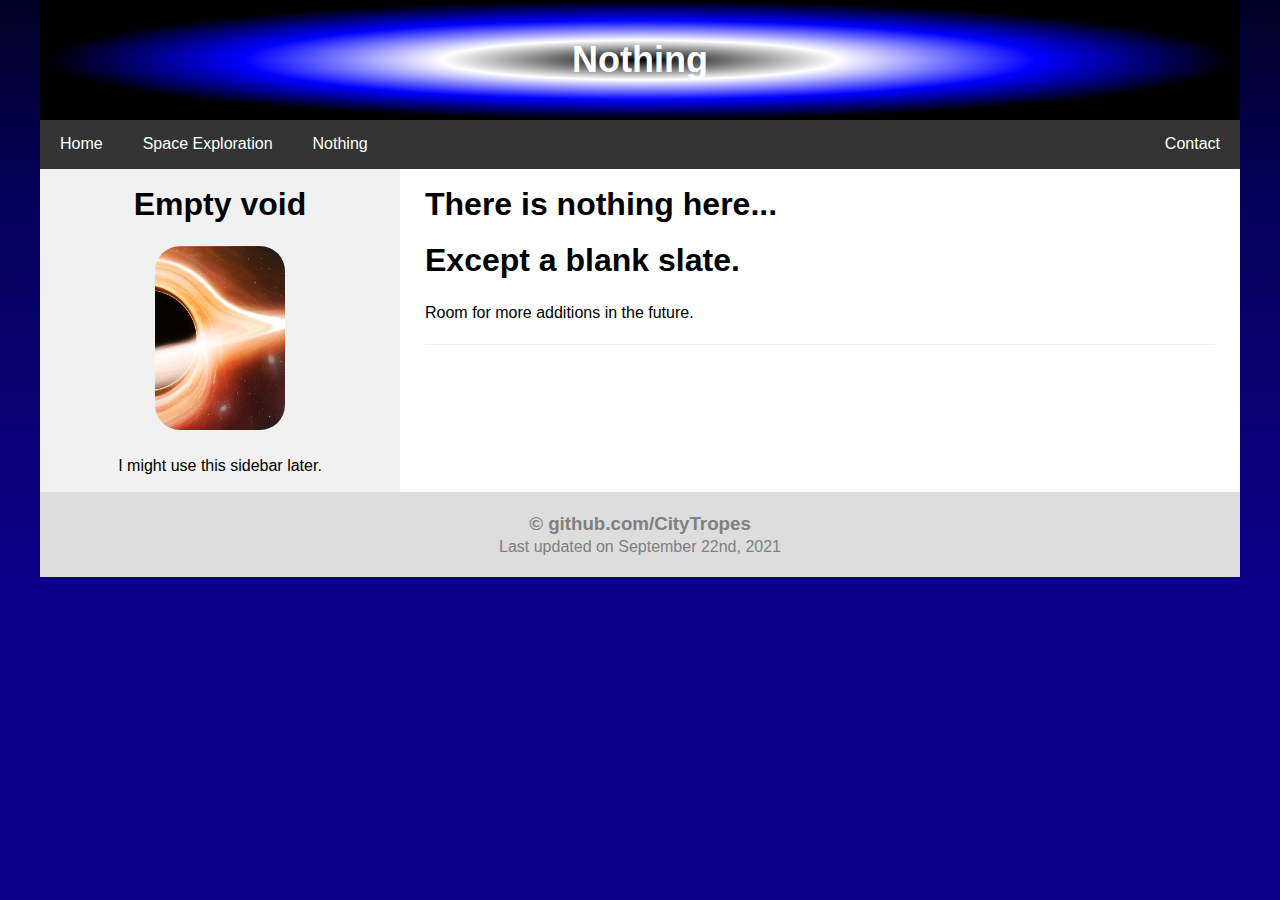
==== pages/nothing.html @ 532b37c0 "init commit" ====
<!DOCTYPE html>
<html lang="en">
<head>
<title>Nothing</title>
<meta charset="UTF-8">
<link rel='stylesheet' href='../styles/styles.css'/>
<meta name="viewport" content="width=device-width, initial-scale=1">
</head>

<body>

  <header class="header">
    <h1>Nothing</h1>
  </header>

  <nav class="navbar">
    <a href="../index.html">Home</a>
    <a href="topic.html">Space Exploration</a>
    <a href="Nothing.html">Nothing</a>
    <a href="contact.html" class="right">Contact</a>
  </nav>


  <div class="row">
    <section class="side">
      <h1>Empty void</h1>
      <p><br></p>
      <p>
        <img class="profilepic" src='../images/blackhole.jpg' alt="blackhole picture"/>
      </p>
      <p>

      <p><br>
         I might use this sidebar later.
      </p>
    </section>

    <section class="main">
      <h1>There is nothing here...</h1>
      <!-- <p><br></p> -->

      <article class="article">
        <h1>Except a blank slate.</h1>
        <p><br>
          Room for more additions in the future.
        </p>

        <p><br></p>
      </article>



    </section>
  </div>

  <footer class="footer">
    <h3>
      <a class="footerlink" href='https://github.com/CityTropes' target='_blank'>&#169; github.com/CityTropes</a>
    </h3>
    <p class="footertext">Last updated on September 22nd, 2021</p>
  </footer>


</body>
</html>
---- styles/styles.css ----
body {
 font-family: Arial, Helvetica, sans-serif;
 line-height: 1.3;
 max-width: 1200px;
 margin:auto;
 background: rgb(2,0,36);
 background: linear-gradient(180deg, rgba(2,0,36,1) 0%, rgba(3,3,87,1) 31%, rgba(11,0,136,1) 100%);
 background-repeat: no-repeat;
 background-color: rgba(11,0,136,1);
}

/* unvisited and visited link */
a:link, a:visited {
 color: black;
}

/* mouse over link */ /* selected link */
a:hover, a:active {
 color: blue;
}

.header {
  padding: 20px; /* some padding */
  text-align: center;
  background: #1abc9c; /* green background */
  color: white; /* white text color */
  /*background-image: url("images/gent.jpg");*/
  background-image: radial-gradient(Black, white, blue, Black 70%); /*#333*/
  background-color: #cccccc; /* Used if the image is unavailable */
  height: 120px; /* You must set a specified height */
  background-repeat: no-repeat; /* Do not repeat the image */
  background-size: cover; /* Resize the background image to cover the entire container */
}
.header h1 {
  font-size: 36px;
  padding-top: 17px;
}

/* Style the top navigation bar */
.navbar {
  overflow: hidden; /* Hide overflow */
  background-color: #333; /* Dark background color */
}

/* Style the navigation bar links */
.navbar a {
  float: left; /* Make sure that the links stay side-by-side */
  display: block; /* Change the display to block, for responsive reasons (see below) */
  color: white; /* White text color */
  text-align: center; /* Center the text */
  padding: 14px 20px; /* Add some padding */
  text-decoration: none; /* Remove underline */
}

/* Right-aligned link */
.navbar a.right {
  float: right; /* Float a link to the right */
}

/* Change color on hover/mouse-over */
.navbar a:hover {
  background-color: #ddd; /* Grey background color */
  color: black; /* Black text color */
}

/* Ensure proper sizing. Use CSS Flexbox to handle layout */
* {
  margin: 0;
  padding: 0;
  box-sizing: border-box;
}

/* Column container */
.row {
  display: flex;
  flex-wrap: wrap;
}

/* Create two unequal columns that sits next to each other */
/* Sidebar/left column */
.side {
  flex: 30%; /* Set the width of the sidebar */
  background-color: #f1f1f1; /* Grey background color */
  padding: 15px 30px; /* Some padding */
  text-align: center;
}
.side h1 {
  text-align: center;
}


/* Main column */
.main {
  flex: 70%; /* Set the width of the main content */
  background-color: white; /* White background color */
  padding: 15px 25px; /* Some padding */
}

.article {
  border-bottom: solid;
  border-bottom-width: thin;
  border-color: #f1f1f1;
  padding-top: 15px;
}

.profilepic{
  width: 130px;
  border-radius: 25px;
}
.customIndent {
  padding-left: 2em;
  list-style-type: square;
}

.articlepic {
  max-width: 400px;
  border-radius: 10px;
  margin-top: 10px;
}
.centerimage {
  text-align: center;
}


/* Style inputs with type="text", select elements and textareas */
input[type=text], select, textarea {
 width: 100%; /* Full width */
 padding: 12px; /* Some padding */
 border: 1px solid #ccc; /* Gray border */
 border-radius: 4px; /* Rounded borders */
 box-sizing: border-box; /* Make sure that padding and width stays in place */
 margin-top: 6px; /* Add a top margin */
 margin-bottom: 16px; /* Bottom margin */
}

/* Style the submit button with a specific background color etc */
input[type=submit] {
 background-color: #04AA6D;
 color: white;
 padding: 12px 20px;
 border: none;
 border-radius: 4px;
 cursor: pointer;
}

/* When moving the mouse over the submit button, add a darker green color */
input[type=submit]:hover {
 background-color: #45a049;
}

.customBackground{
  background-image: gradient(Black, white);
}

/* Add a background color and some padding around the form */
.formcontainer {
width: 450px;
 border-radius: 5px;
 background-color: #f2f2f2;
 padding: 20px;
 margin:auto;
}

.footer {
  padding: 20px; /* Some padding */
  text-align: center; /* Center text*/
  background: #ddd;  Grey background */
}
a.footerlink {
  text-decoration: none;
  color: Grey;
}
p.footertext {
  color: Grey;
}
/* Responsive layout - when the screen is less than 700px wide, make the two columns stack on top of each other instead of next to each other */
@media screen and (max-width: 700px) {
  .row {
    flex-direction: column;
  }
}
/* Responsive layout - when the screen is less than 400px wide, make the navigation links stack on top of each other instead of next to each other */
@media screen and (max-width: 400px) {
  .navbar a {
    float: none;
    width: 100%;
  }
  .articlepic {
    width: 60%;
  }
}
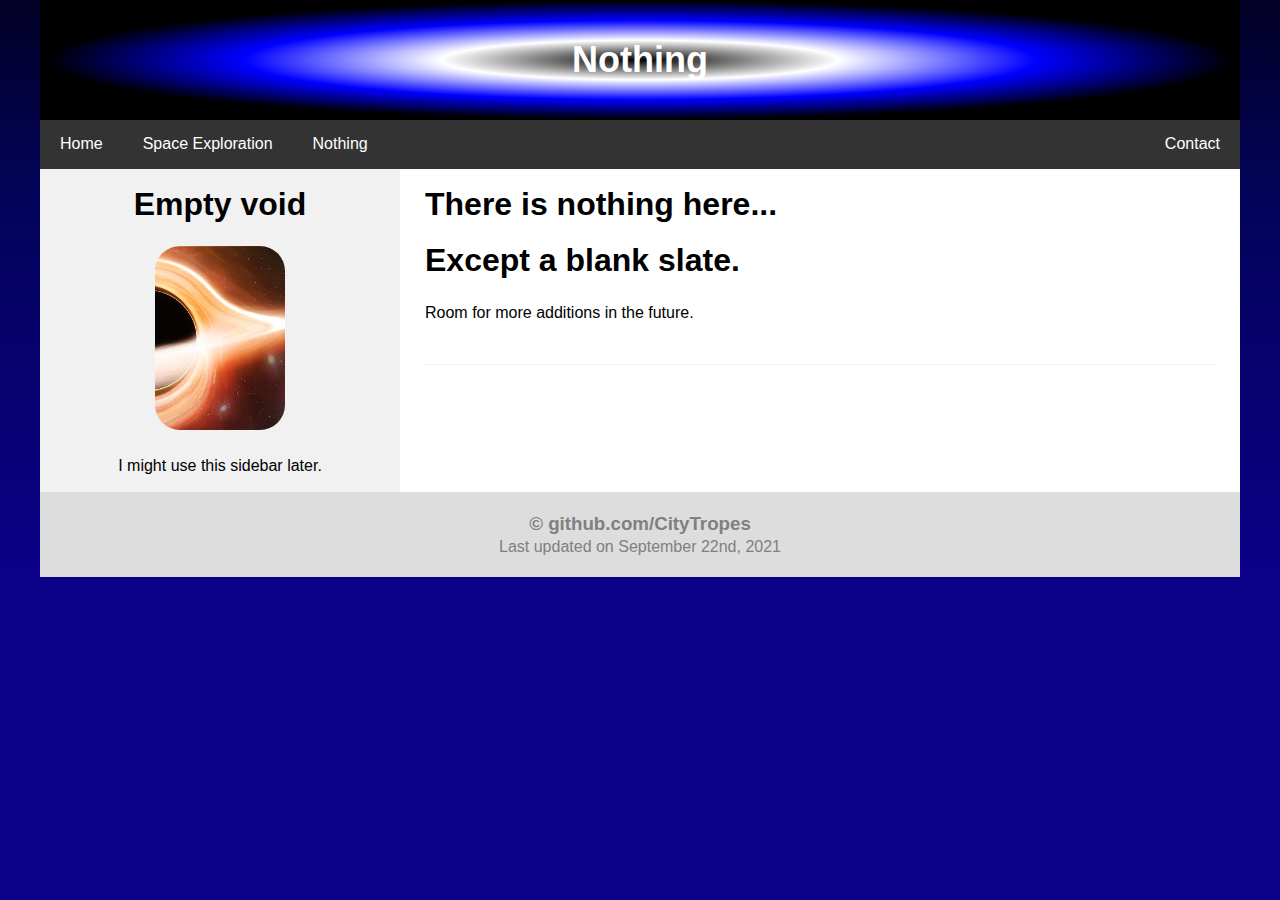
==== commit 32fc26a5: "fixed link" ====
--- a/pages/nothing.html
+++ b/pages/nothing.html
@@ -16,7 +16,7 @@
   <nav class="navbar">
     <a href="../index.html">Home</a>
     <a href="topic.html">Space Exploration</a>
-    <a href="Nothing.html">Nothing</a>
+    <a href="nothing.html">Nothing</a>
     <a href="contact.html" class="right">Contact</a>
   </nav>
 
--- a/styles/styles.css
+++ b/styles/styles.css
@@ -101,6 +101,7 @@
   border-bottom-width: thin;
   border-color: #f1f1f1;
   padding-top: 15px;
+  padding-bottom: 20px;
 }
 
 .profilepic{
@@ -178,9 +179,12 @@
   .row {
     flex-direction: column;
   }
+  .articlepic {
+    width: 80%;
+  }
 }
 /* Responsive layout - when the screen is less than 400px wide, make the navigation links stack on top of each other instead of next to each other */
-@media screen and (max-width: 400px) {
+@media screen and (max-width: 460px) {
   .navbar a {
     float: none;
     width: 100%;
@@ -188,4 +192,7 @@
   .articlepic {
     width: 60%;
   }
+/*  .centerimage {
+    width: 60%;
+  }*/
 }
